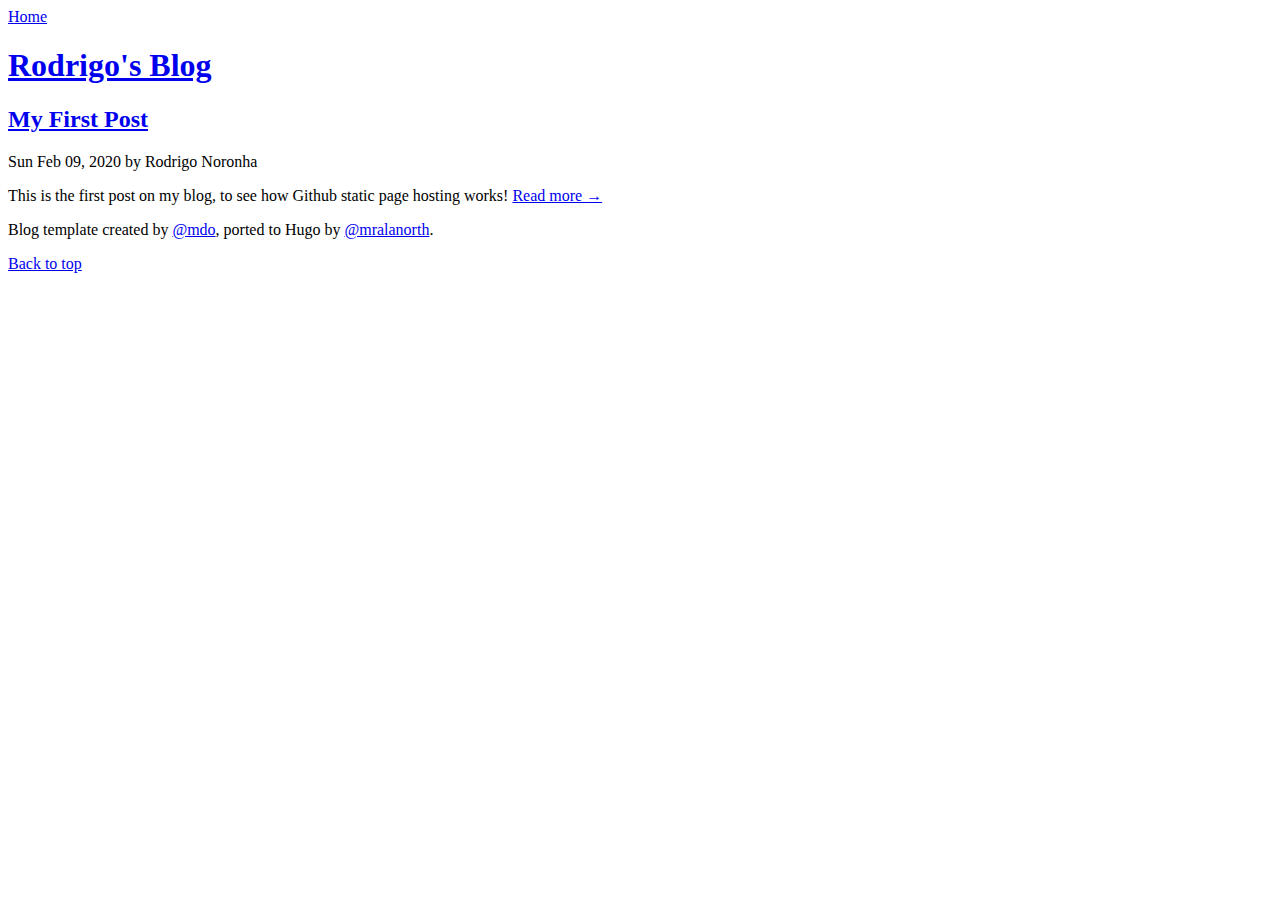
==== categories/index.html @ 1c6c52c8 "Initial commit of generated blog stuff" ====
<!DOCTYPE html>
<html lang="en" >

  <head>
    <meta charset="utf-8">
<meta name="viewport" content="width=device-width, initial-scale=1, shrink-to-fit=no">

<meta property="og:title" content="Categories" />
<meta property="og:description" content="" />
<meta property="og:type" content="website" />
<meta property="og:url" content="http://example.org/categories/" />


<meta name="twitter:card" content="summary"/>
<meta name="twitter:title" content="Categories"/>
<meta name="twitter:description" content=""/>
<meta name="generator" content="Hugo 0.63.1" />


    
<script type="application/ld+json">
{
  "@context": "http://schema.org",
  "@type": "Blog",
  "headline": "Rodrigo\x27s Blog",
  "url" : "http:\/\/example.org\/categories\/",
  "author": {
    "@type": "Person",
    "name": "Rodrigo Noronha"
  },
  "keywords": ""
}
</script>


    <link rel="canonical" href="http://example.org/categories/">

    <title>Rodrigo&#39;s Blog</title>

    
    <!-- combined, minified CSS -->
    
    <link href="http://example.org/css/style.11eeeb8541171b912495a2f20c4e7da81d4014b15f925e4f3ecf65bb8b4dfd92.css" rel="stylesheet" integrity="sha256-Ee7rhUEXG5EklaLyDE59qB1AFLFfkl5PPs9lu4tN/ZI=" crossorigin="anonymous">
    

    <!-- minified Font Awesome for SVG icons -->
    
    <script defer src="http://example.org/js/fontawesome.min.90e14c13cee52929ac33e1c21694a3cc95063a194eb22aad9f7976434e1a9125.js" integrity="sha256-kOFME87lKSmsM&#43;HCFpSjzJUGOhlOsiqtn3l2Q04akSU=" crossorigin="anonymous"></script>

    <!-- RSS 2.0 feed -->
    <link rel="alternate" type="application/rss+xml" href="http://example.org/categories/index.xml" title="Rodrigo's Blog" />
    

    

    

  </head>

  <body>

    
    <div class="blog-masthead">
      <div class="container">
        <nav class="nav blog-nav">
          <a class="nav-link " href="http://example.org/">Home</a>
        </nav>
      </div>
    </div>
    

    
    
    <header class="blog-header">
      <div class="container">
        <h1 class="blog-title" dir="auto"><a href="http://example.org/" rel="home">Rodrigo's Blog</a></h1>
        
      </div>
    </header>
    
    

    
    <div class="container">
      <div class="row">
        <div class="col-sm-8 blog-main">

          







<article class="blog-post">
  <header>
    <h2 class="blog-post-title" dir="auto"><a href="http://example.org/2020/02/my-first-post/">My First Post</a></h2>
    <p class="blog-post-meta"><time datetime="2020-02-09T12:19:47-06:00">Sun Feb 09, 2020</time> by Rodrigo Noronha</p>
  </header>
  This is the first post on my blog, to see how Github static page hosting works!
  <a href='http://example.org/2020/02/my-first-post/'>Read more →</a>
</article> 








        </div> <!-- /.blog-main -->

        <aside class="col-sm-3 ml-auto blog-sidebar">
  

  

  
</aside>


      </div> <!-- /.row -->
    </div> <!-- /.container -->
    

    
    <footer class="blog-footer">
      <p dir="auto">
      
      Blog template created by <a href="https://twitter.com/mdo">@mdo</a>, ported to Hugo by <a href='https://twitter.com/mralanorth'>@mralanorth</a>.
      
      </p>
      <p>
      <a href="#">Back to top</a>
      </p>
    </footer>
    

  </body>

</html>
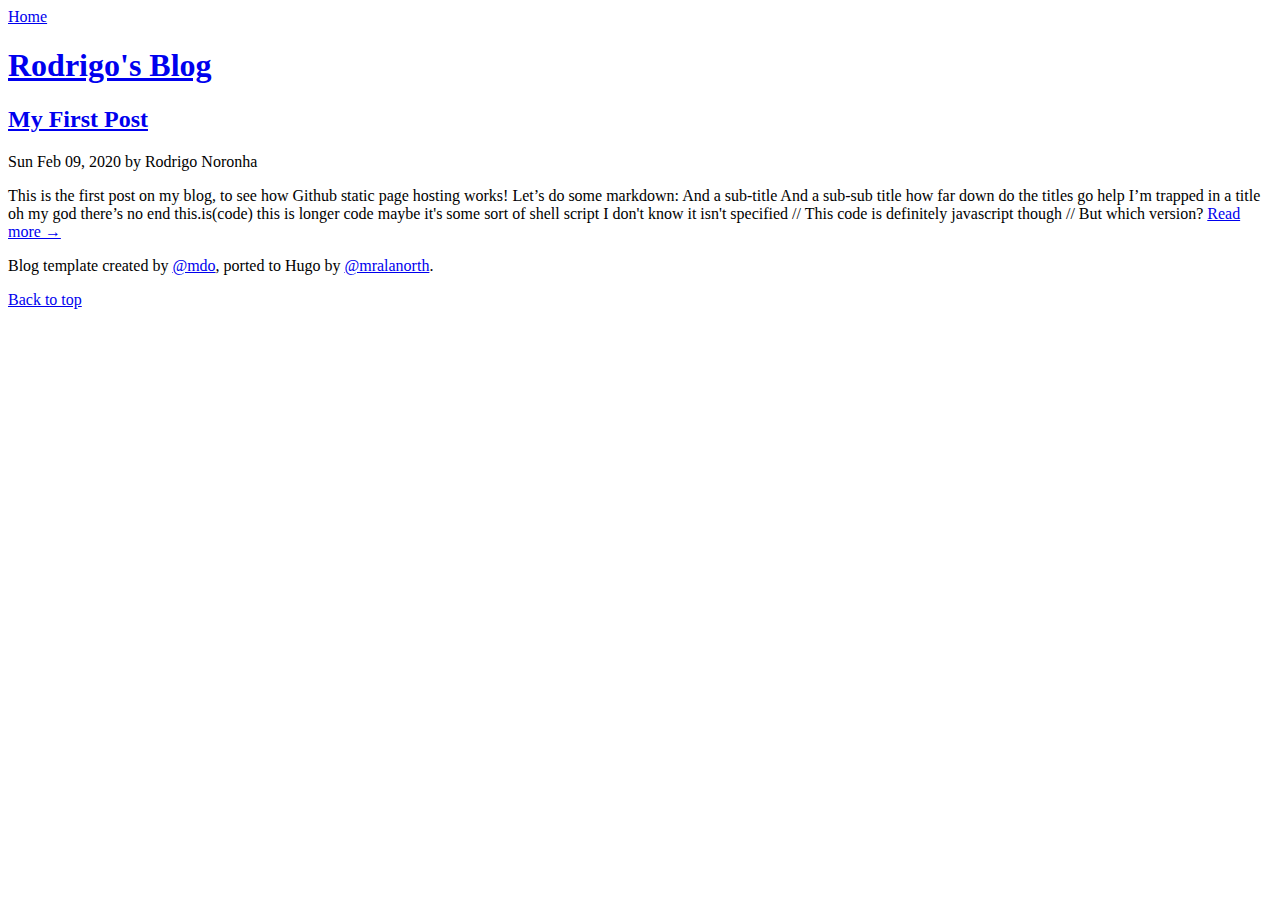
==== commit 8e7d5bd2: "Now with markdown" ====
--- a/categories/index.html
+++ b/categories/index.html
@@ -8,7 +8,7 @@
 <meta property="og:title" content="Categories" />
 <meta property="og:description" content="" />
 <meta property="og:type" content="website" />
-<meta property="og:url" content="http://example.org/categories/" />
+<meta property="og:url" content="https://rnoronha.github.io/categories/" />
 
 
 <meta name="twitter:card" content="summary"/>
@@ -23,7 +23,7 @@
   "@context": "http://schema.org",
   "@type": "Blog",
   "headline": "Rodrigo\x27s Blog",
-  "url" : "http:\/\/example.org\/categories\/",
+  "url" : "https:\/\/rnoronha.github.io\/categories\/",
   "author": {
     "@type": "Person",
     "name": "Rodrigo Noronha"
@@ -33,22 +33,22 @@
 </script>
 
 
-    <link rel="canonical" href="http://example.org/categories/">
+    <link rel="canonical" href="https://rnoronha.github.io/categories/">
 
     <title>Rodrigo&#39;s Blog</title>
 
     
     <!-- combined, minified CSS -->
     
-    <link href="http://example.org/css/style.11eeeb8541171b912495a2f20c4e7da81d4014b15f925e4f3ecf65bb8b4dfd92.css" rel="stylesheet" integrity="sha256-Ee7rhUEXG5EklaLyDE59qB1AFLFfkl5PPs9lu4tN/ZI=" crossorigin="anonymous">
+    <link href="https://rnoronha.github.io/css/style.11eeeb8541171b912495a2f20c4e7da81d4014b15f925e4f3ecf65bb8b4dfd92.css" rel="stylesheet" integrity="sha256-Ee7rhUEXG5EklaLyDE59qB1AFLFfkl5PPs9lu4tN/ZI=" crossorigin="anonymous">
     
 
     <!-- minified Font Awesome for SVG icons -->
     
-    <script defer src="http://example.org/js/fontawesome.min.90e14c13cee52929ac33e1c21694a3cc95063a194eb22aad9f7976434e1a9125.js" integrity="sha256-kOFME87lKSmsM&#43;HCFpSjzJUGOhlOsiqtn3l2Q04akSU=" crossorigin="anonymous"></script>
+    <script defer src="https://rnoronha.github.io/js/fontawesome.min.90e14c13cee52929ac33e1c21694a3cc95063a194eb22aad9f7976434e1a9125.js" integrity="sha256-kOFME87lKSmsM&#43;HCFpSjzJUGOhlOsiqtn3l2Q04akSU=" crossorigin="anonymous"></script>
 
     <!-- RSS 2.0 feed -->
-    <link rel="alternate" type="application/rss+xml" href="http://example.org/categories/index.xml" title="Rodrigo's Blog" />
+    <link rel="alternate" type="application/rss+xml" href="https://rnoronha.github.io/categories/index.xml" title="Rodrigo's Blog" />
     
 
     
@@ -63,7 +63,7 @@
     <div class="blog-masthead">
       <div class="container">
         <nav class="nav blog-nav">
-          <a class="nav-link " href="http://example.org/">Home</a>
+          <a class="nav-link " href="https://rnoronha.github.io/">Home</a>
         </nav>
       </div>
     </div>
@@ -73,7 +73,7 @@
     
     <header class="blog-header">
       <div class="container">
-        <h1 class="blog-title" dir="auto"><a href="http://example.org/" rel="home">Rodrigo's Blog</a></h1>
+        <h1 class="blog-title" dir="auto"><a href="https://rnoronha.github.io/" rel="home">Rodrigo's Blog</a></h1>
         
       </div>
     </header>
@@ -95,11 +95,13 @@
 
 <article class="blog-post">
   <header>
-    <h2 class="blog-post-title" dir="auto"><a href="http://example.org/2020/02/my-first-post/">My First Post</a></h2>
+    <h2 class="blog-post-title" dir="auto"><a href="https://rnoronha.github.io/2020/02/my-first-post/">My First Post</a></h2>
     <p class="blog-post-meta"><time datetime="2020-02-09T12:19:47-06:00">Sun Feb 09, 2020</time> by Rodrigo Noronha</p>
   </header>
   This is the first post on my blog, to see how Github static page hosting works!
-  <a href='http://example.org/2020/02/my-first-post/'>Read more →</a>
+Let&rsquo;s do some markdown: And a sub-title And a sub-sub title how far down do the titles go help I&rsquo;m trapped in a title oh my god there&rsquo;s no end this.is(code)
+this is longer code maybe it's some sort of shell script I don't know it isn't specified // This code is definitely javascript though // But which version?
+  <a href='https://rnoronha.github.io/2020/02/my-first-post/'>Read more →</a>
 </article> 
 
 
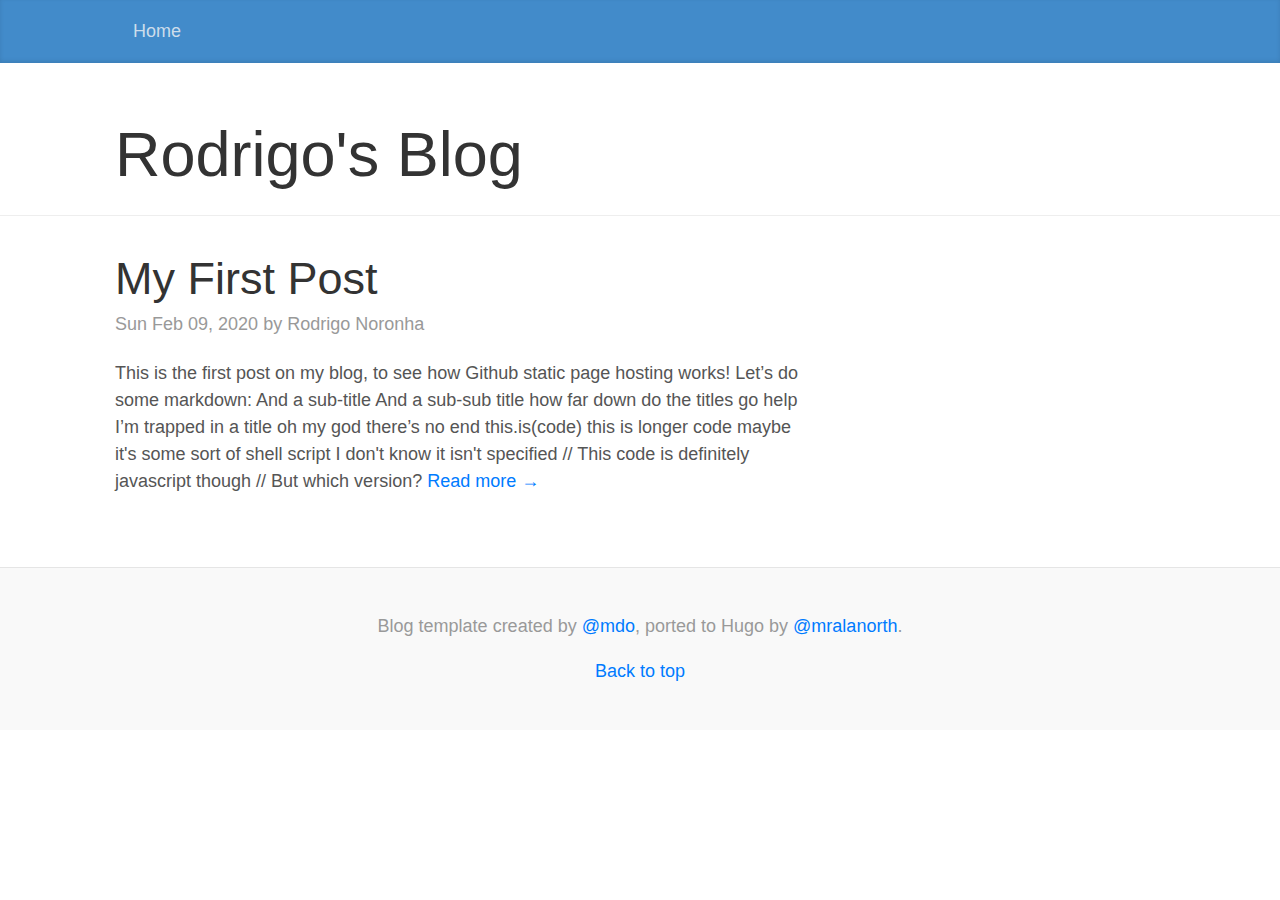
==== commit 867a37e9: "Try treating everything as binary" ====
--- a/categories/index.html
+++ b/categories/index.html
@@ -1,144 +1,144 @@
-<!DOCTYPE html>
-<html lang="en" >
-
-  <head>
-    <meta charset="utf-8">
-<meta name="viewport" content="width=device-width, initial-scale=1, shrink-to-fit=no">
-
+<!DOCTYPE html>
+<html lang="en" >
+
+  <head>
+    <meta charset="utf-8">
+<meta name="viewport" content="width=device-width, initial-scale=1, shrink-to-fit=no">
+
 <meta property="og:title" content="Categories" />
 <meta property="og:description" content="" />
 <meta property="og:type" content="website" />
 <meta property="og:url" content="https://rnoronha.github.io/categories/" />
 
-
+
 <meta name="twitter:card" content="summary"/>
 <meta name="twitter:title" content="Categories"/>
 <meta name="twitter:description" content=""/>
-<meta name="generator" content="Hugo 0.63.1" />
-
-
-    
-<script type="application/ld+json">
-{
-  "@context": "http://schema.org",
-  "@type": "Blog",
-  "headline": "Rodrigo\x27s Blog",
-  "url" : "https:\/\/rnoronha.github.io\/categories\/",
-  "author": {
-    "@type": "Person",
-    "name": "Rodrigo Noronha"
-  },
-  "keywords": ""
-}
-</script>
-
-
-    <link rel="canonical" href="https://rnoronha.github.io/categories/">
-
-    <title>Rodrigo&#39;s Blog</title>
-
-    
-    <!-- combined, minified CSS -->
-    
-    <link href="https://rnoronha.github.io/css/style.11eeeb8541171b912495a2f20c4e7da81d4014b15f925e4f3ecf65bb8b4dfd92.css" rel="stylesheet" integrity="sha256-Ee7rhUEXG5EklaLyDE59qB1AFLFfkl5PPs9lu4tN/ZI=" crossorigin="anonymous">
-    
-
-    <!-- minified Font Awesome for SVG icons -->
-    
-    <script defer src="https://rnoronha.github.io/js/fontawesome.min.90e14c13cee52929ac33e1c21694a3cc95063a194eb22aad9f7976434e1a9125.js" integrity="sha256-kOFME87lKSmsM&#43;HCFpSjzJUGOhlOsiqtn3l2Q04akSU=" crossorigin="anonymous"></script>
-
-    <!-- RSS 2.0 feed -->
-    <link rel="alternate" type="application/rss+xml" href="https://rnoronha.github.io/categories/index.xml" title="Rodrigo's Blog" />
-    
-
-    
-
-    
-
-  </head>
-
-  <body>
-
-    
-    <div class="blog-masthead">
-      <div class="container">
-        <nav class="nav blog-nav">
-          <a class="nav-link " href="https://rnoronha.github.io/">Home</a>
-        </nav>
-      </div>
-    </div>
-    
-
-    
-    
-    <header class="blog-header">
-      <div class="container">
-        <h1 class="blog-title" dir="auto"><a href="https://rnoronha.github.io/" rel="home">Rodrigo's Blog</a></h1>
-        
-      </div>
-    </header>
-    
-    
-
-    
-    <div class="container">
-      <div class="row">
-        <div class="col-sm-8 blog-main">
-
-          
-
-
-
-
-
-
-
-<article class="blog-post">
-  <header>
-    <h2 class="blog-post-title" dir="auto"><a href="https://rnoronha.github.io/2020/02/my-first-post/">My First Post</a></h2>
-    <p class="blog-post-meta"><time datetime="2020-02-09T12:19:47-06:00">Sun Feb 09, 2020</time> by Rodrigo Noronha</p>
-  </header>
+<meta name="generator" content="Hugo 0.63.1" />
+
+
+    
+<script type="application/ld+json">
+{
+  "@context": "http://schema.org",
+  "@type": "Blog",
+  "headline": "Rodrigo\x27s Blog",
+  "url" : "https:\/\/rnoronha.github.io\/categories\/",
+  "author": {
+    "@type": "Person",
+    "name": "Rodrigo Noronha"
+  },
+  "keywords": ""
+}
+</script>
+
+
+    <link rel="canonical" href="https://rnoronha.github.io/categories/">
+
+    <title>Rodrigo&#39;s Blog</title>
+
+    
+    <!-- combined, minified CSS -->
+    
+    <link href="https://rnoronha.github.io/css/style.11eeeb8541171b912495a2f20c4e7da81d4014b15f925e4f3ecf65bb8b4dfd92.css" rel="stylesheet" integrity="sha256-Ee7rhUEXG5EklaLyDE59qB1AFLFfkl5PPs9lu4tN/ZI=" crossorigin="anonymous">
+    
+
+    <!-- minified Font Awesome for SVG icons -->
+    
+    <script defer src="https://rnoronha.github.io/js/fontawesome.min.90e14c13cee52929ac33e1c21694a3cc95063a194eb22aad9f7976434e1a9125.js" integrity="sha256-kOFME87lKSmsM&#43;HCFpSjzJUGOhlOsiqtn3l2Q04akSU=" crossorigin="anonymous"></script>
+
+    <!-- RSS 2.0 feed -->
+    <link rel="alternate" type="application/rss+xml" href="https://rnoronha.github.io/categories/index.xml" title="Rodrigo's Blog" />
+    
+
+    
+
+    
+
+  </head>
+
+  <body>
+
+    
+    <div class="blog-masthead">
+      <div class="container">
+        <nav class="nav blog-nav">
+          <a class="nav-link " href="https://rnoronha.github.io/">Home</a>
+        </nav>
+      </div>
+    </div>
+    
+
+    
+    
+    <header class="blog-header">
+      <div class="container">
+        <h1 class="blog-title" dir="auto"><a href="https://rnoronha.github.io/" rel="home">Rodrigo's Blog</a></h1>
+        
+      </div>
+    </header>
+    
+    
+
+    
+    <div class="container">
+      <div class="row">
+        <div class="col-sm-8 blog-main">
+
+          
+
+
+
+
+
+
+
+<article class="blog-post">
+  <header>
+    <h2 class="blog-post-title" dir="auto"><a href="https://rnoronha.github.io/2020/02/my-first-post/">My First Post</a></h2>
+    <p class="blog-post-meta"><time datetime="2020-02-09T12:19:47-06:00">Sun Feb 09, 2020</time> by Rodrigo Noronha</p>
+  </header>
   This is the first post on my blog, to see how Github static page hosting works!
 Let&rsquo;s do some markdown: And a sub-title And a sub-sub title how far down do the titles go help I&rsquo;m trapped in a title oh my god there&rsquo;s no end this.is(code)
-this is longer code maybe it's some sort of shell script I don't know it isn't specified // This code is definitely javascript though // But which version?
-  <a href='https://rnoronha.github.io/2020/02/my-first-post/'>Read more →</a>
-</article> 
-
-
-
-
-
-
-
-
-        </div> <!-- /.blog-main -->
-
-        <aside class="col-sm-3 ml-auto blog-sidebar">
-  
-
-  
-
-  
-</aside>
-
-
-      </div> <!-- /.row -->
-    </div> <!-- /.container -->
-    
-
-    
-    <footer class="blog-footer">
-      <p dir="auto">
-      
-      Blog template created by <a href="https://twitter.com/mdo">@mdo</a>, ported to Hugo by <a href='https://twitter.com/mralanorth'>@mralanorth</a>.
-      
-      </p>
-      <p>
-      <a href="#">Back to top</a>
-      </p>
-    </footer>
-    
-
-  </body>
-
-</html>
+this is longer code maybe it's some sort of shell script I don't know it isn't specified // This code is definitely javascript though // But which version?
+  <a href='https://rnoronha.github.io/2020/02/my-first-post/'>Read more →</a>
+</article> 
+
+
+
+
+
+
+
+
+        </div> <!-- /.blog-main -->
+
+        <aside class="col-sm-3 ml-auto blog-sidebar">
+  
+
+  
+
+  
+</aside>
+
+
+      </div> <!-- /.row -->
+    </div> <!-- /.container -->
+    
+
+    
+    <footer class="blog-footer">
+      <p dir="auto">
+      
+      Blog template created by <a href="https://twitter.com/mdo">@mdo</a>, ported to Hugo by <a href='https://twitter.com/mralanorth'>@mralanorth</a>.
+      
+      </p>
+      <p>
+      <a href="#">Back to top</a>
+      </p>
+    </footer>
+    
+
+  </body>
+
+</html>
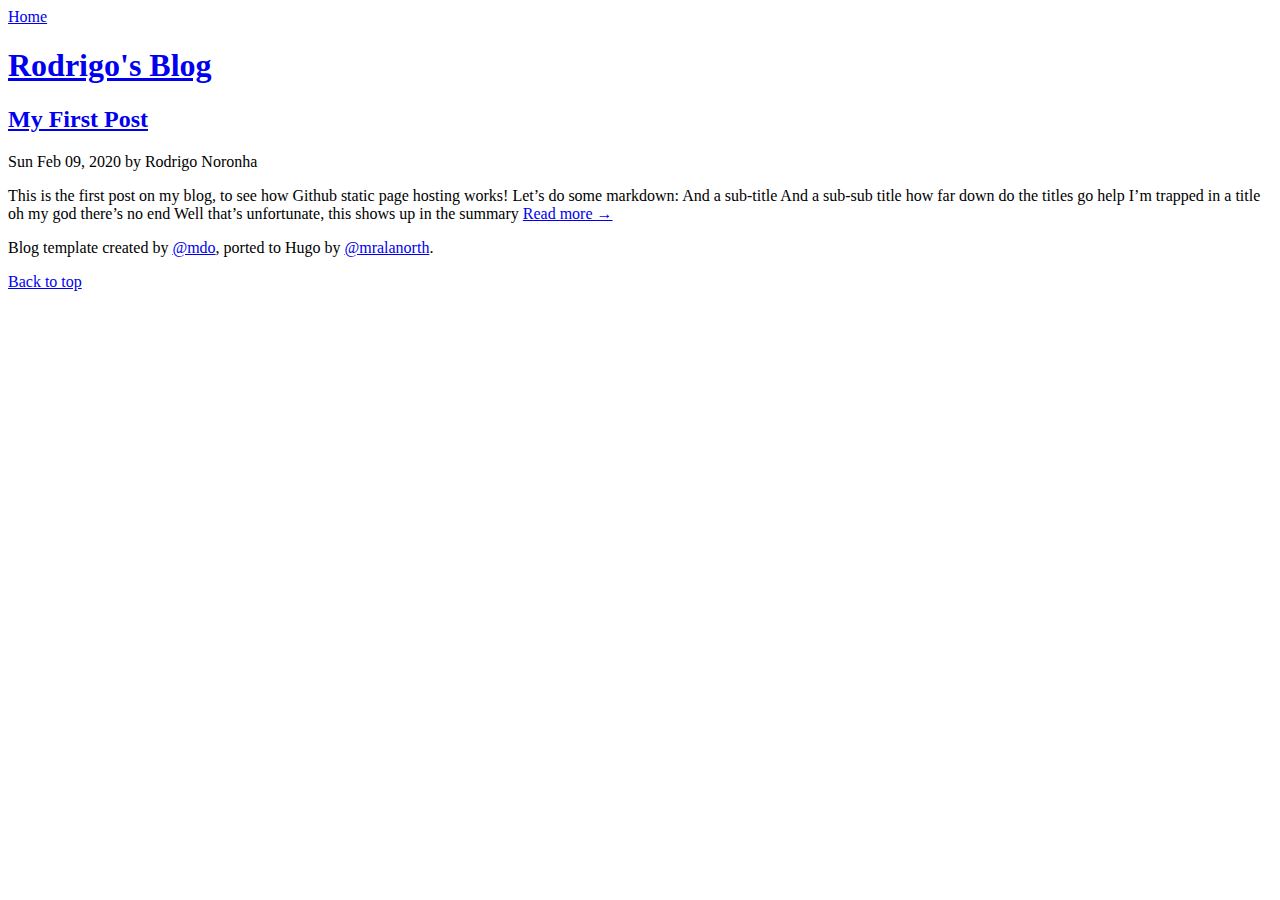
==== commit 9d5592a7: "Content update" ====
--- a/categories/index.html
+++ b/categories/index.html
@@ -99,8 +99,7 @@
     <p class="blog-post-meta"><time datetime="2020-02-09T12:19:47-06:00">Sun Feb 09, 2020</time> by Rodrigo Noronha</p>
   </header>
   This is the first post on my blog, to see how Github static page hosting works!
-Let&rsquo;s do some markdown: And a sub-title And a sub-sub title how far down do the titles go help I&rsquo;m trapped in a title oh my god there&rsquo;s no end this.is(code)
-this is longer code maybe it's some sort of shell script I don't know it isn't specified // This code is definitely javascript though // But which version?
+Let&rsquo;s do some markdown: And a sub-title And a sub-sub title how far down do the titles go help I&rsquo;m trapped in a title oh my god there&rsquo;s no end Well that&rsquo;s unfortunate, this shows up in the summary
   <a href='https://rnoronha.github.io/2020/02/my-first-post/'>Read more →</a>
 </article> 
 
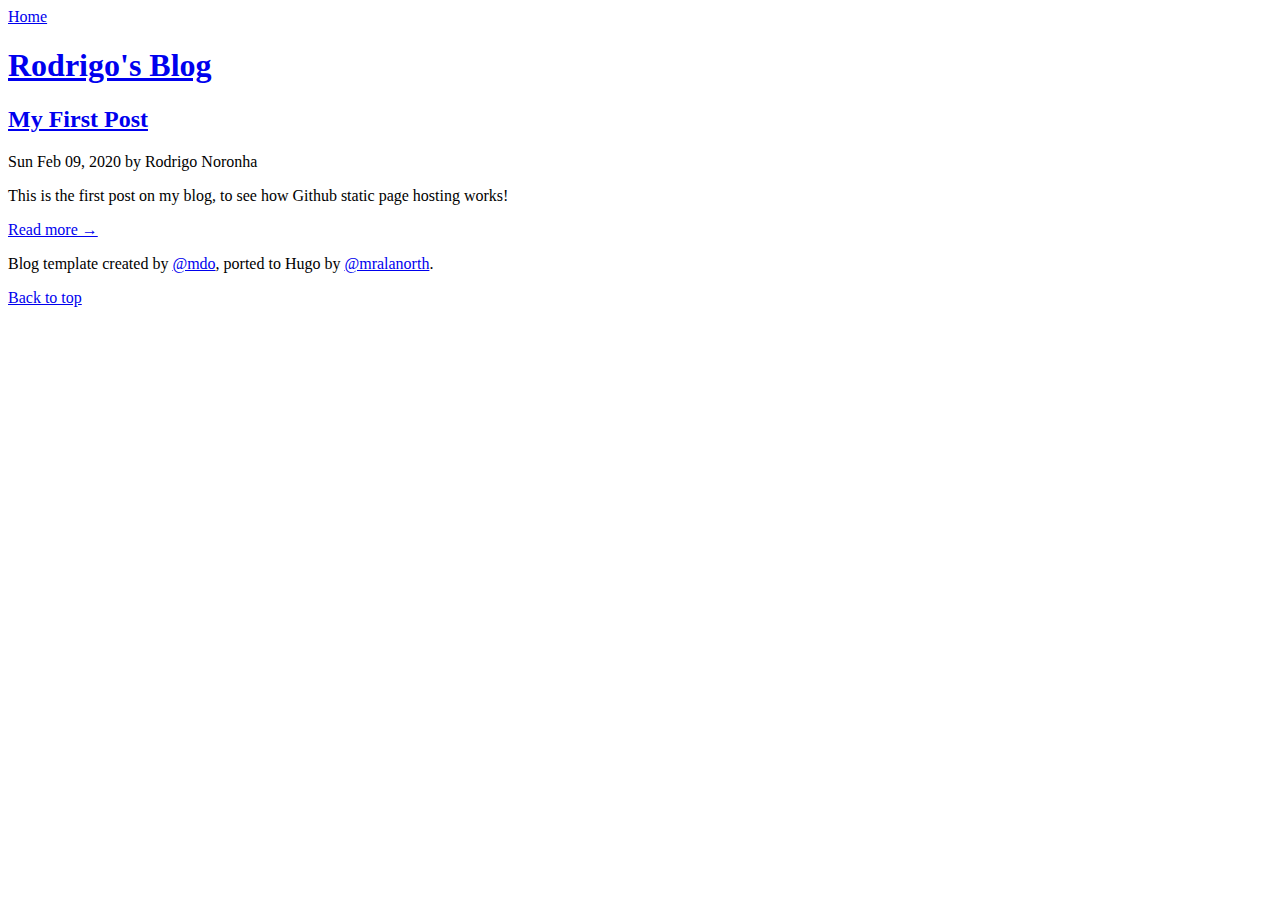
==== commit 2e60775e: "First post is ready" ====
--- a/categories/index.html
+++ b/categories/index.html
@@ -98,8 +98,7 @@
     <h2 class="blog-post-title" dir="auto"><a href="https://rnoronha.github.io/2020/02/my-first-post/">My First Post</a></h2>
     <p class="blog-post-meta"><time datetime="2020-02-09T12:19:47-06:00">Sun Feb 09, 2020</time> by Rodrigo Noronha</p>
   </header>
-  This is the first post on my blog, to see how Github static page hosting works!
-Let&rsquo;s do some markdown: And a sub-title And a sub-sub title how far down do the titles go help I&rsquo;m trapped in a title oh my god there&rsquo;s no end Well that&rsquo;s unfortunate, this shows up in the summary
+  <p>This is the first post on my blog, to see how Github static page hosting works!</p>
   <a href='https://rnoronha.github.io/2020/02/my-first-post/'>Read more →</a>
 </article> 
 
